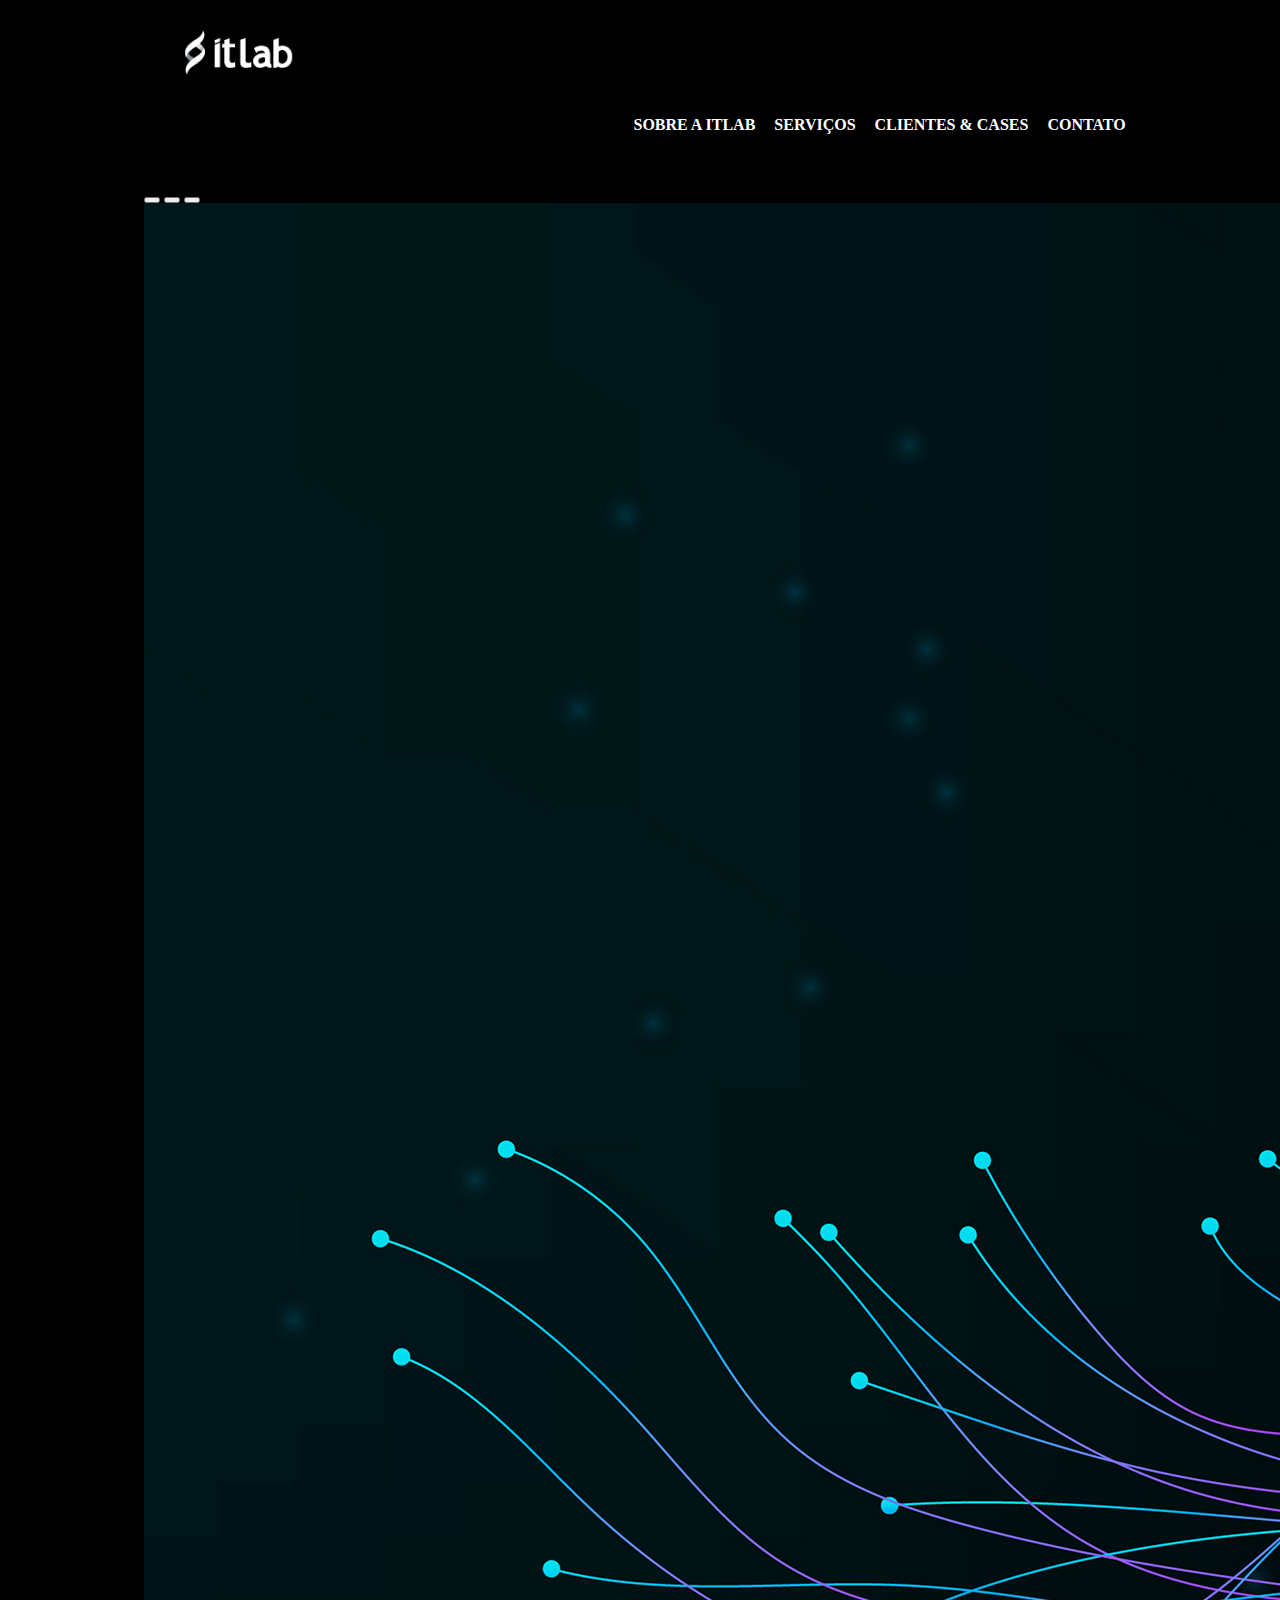
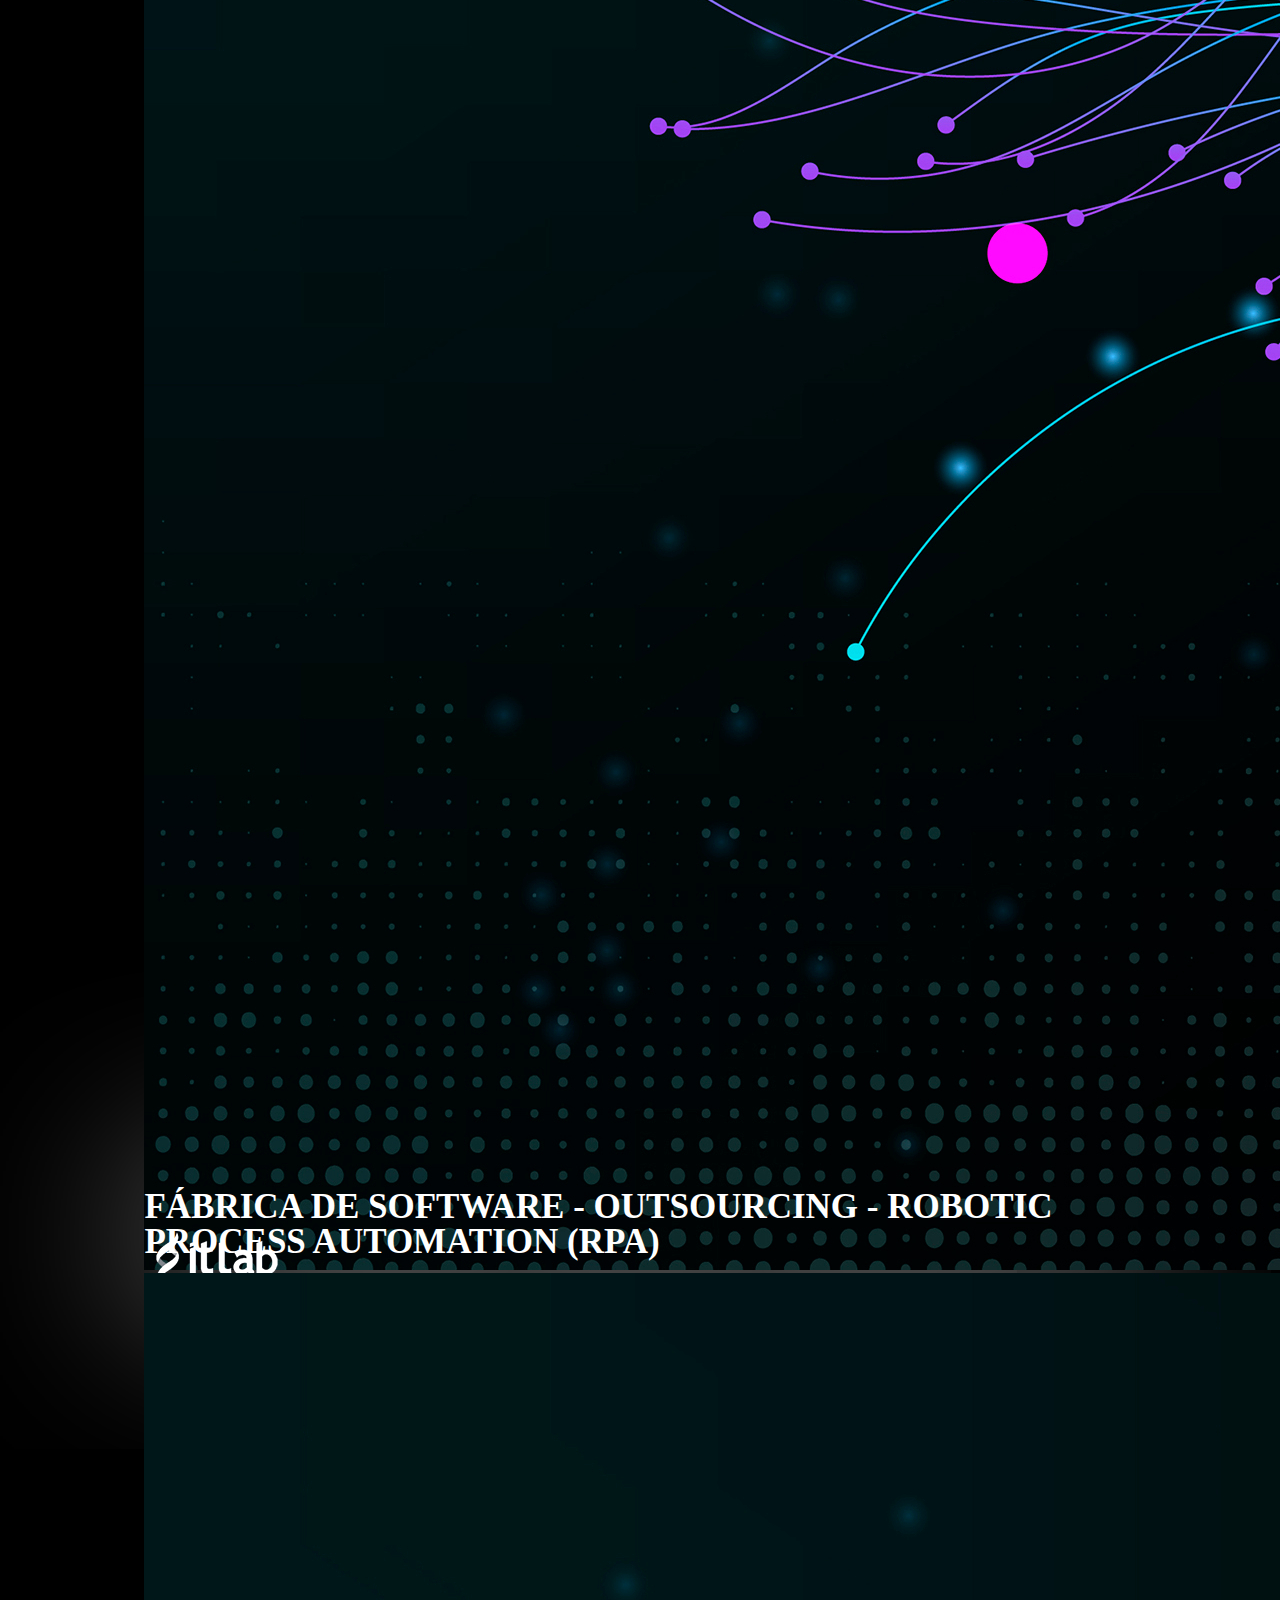
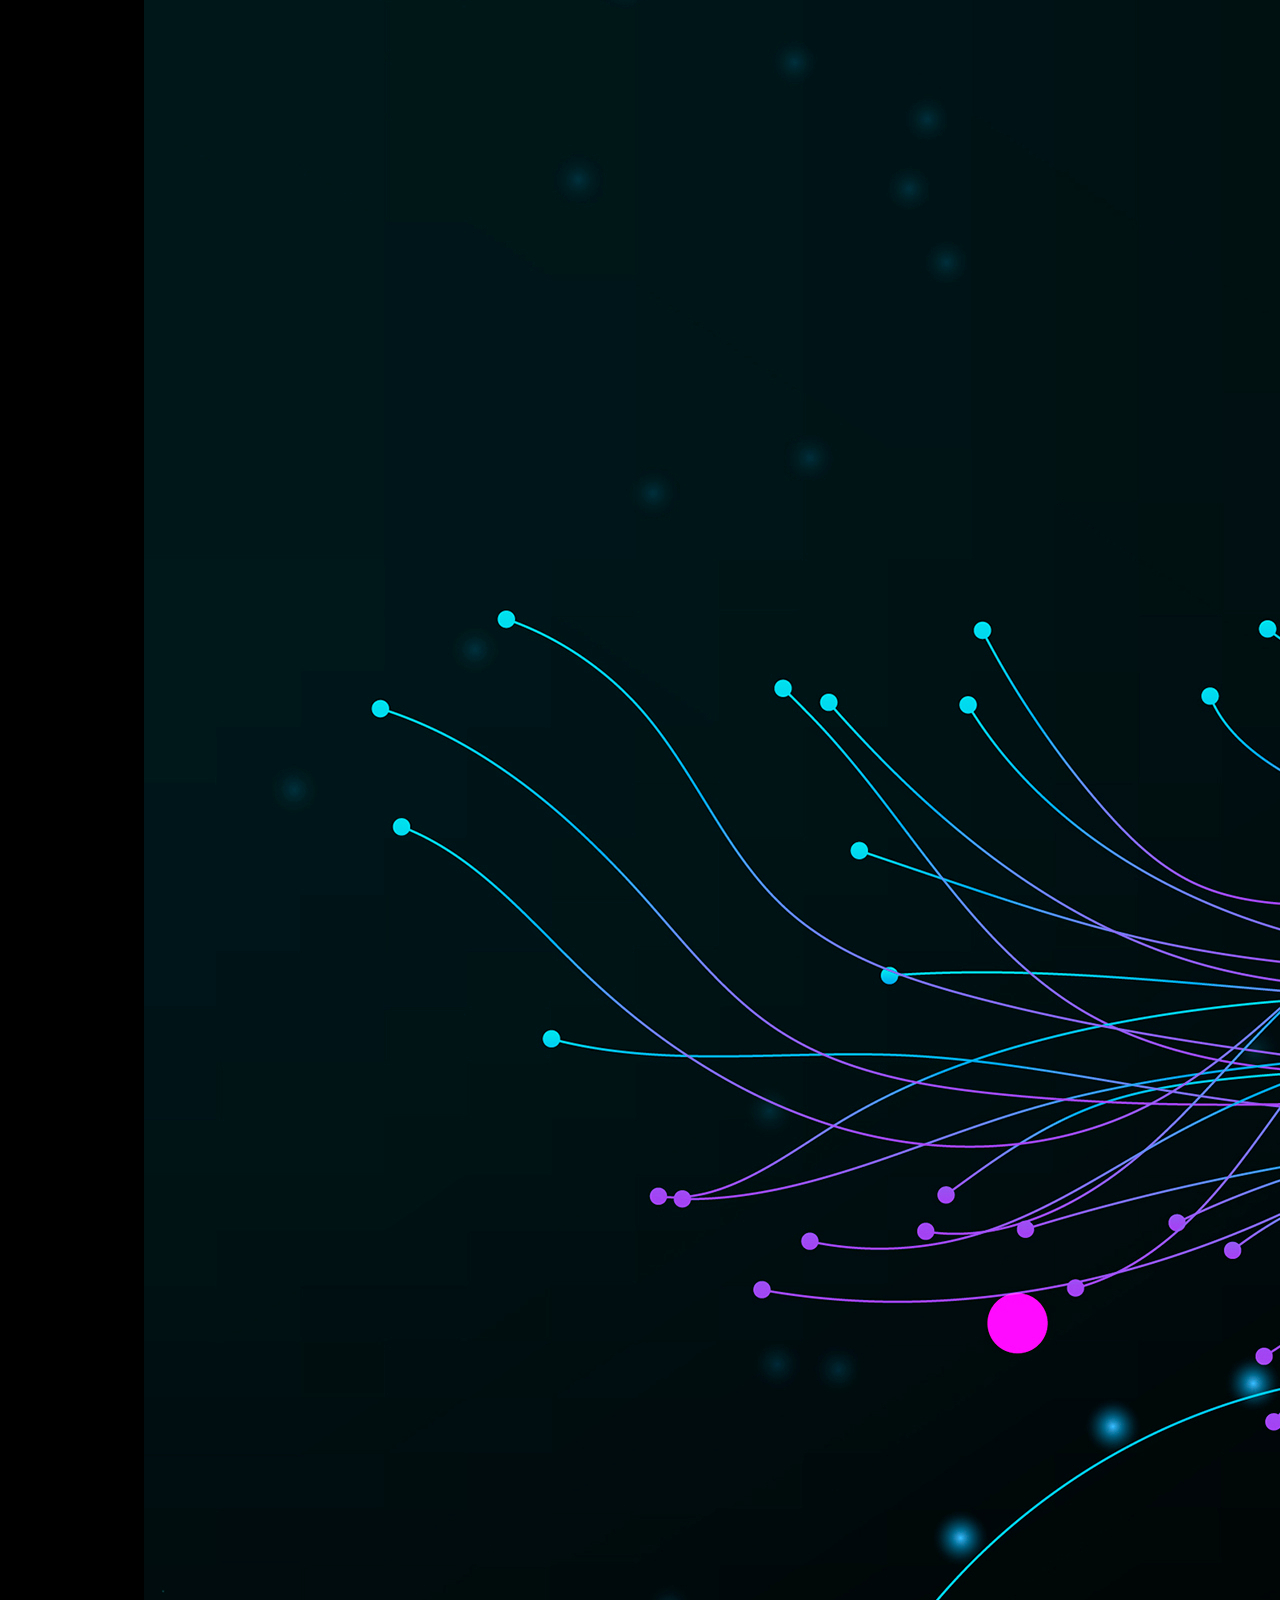
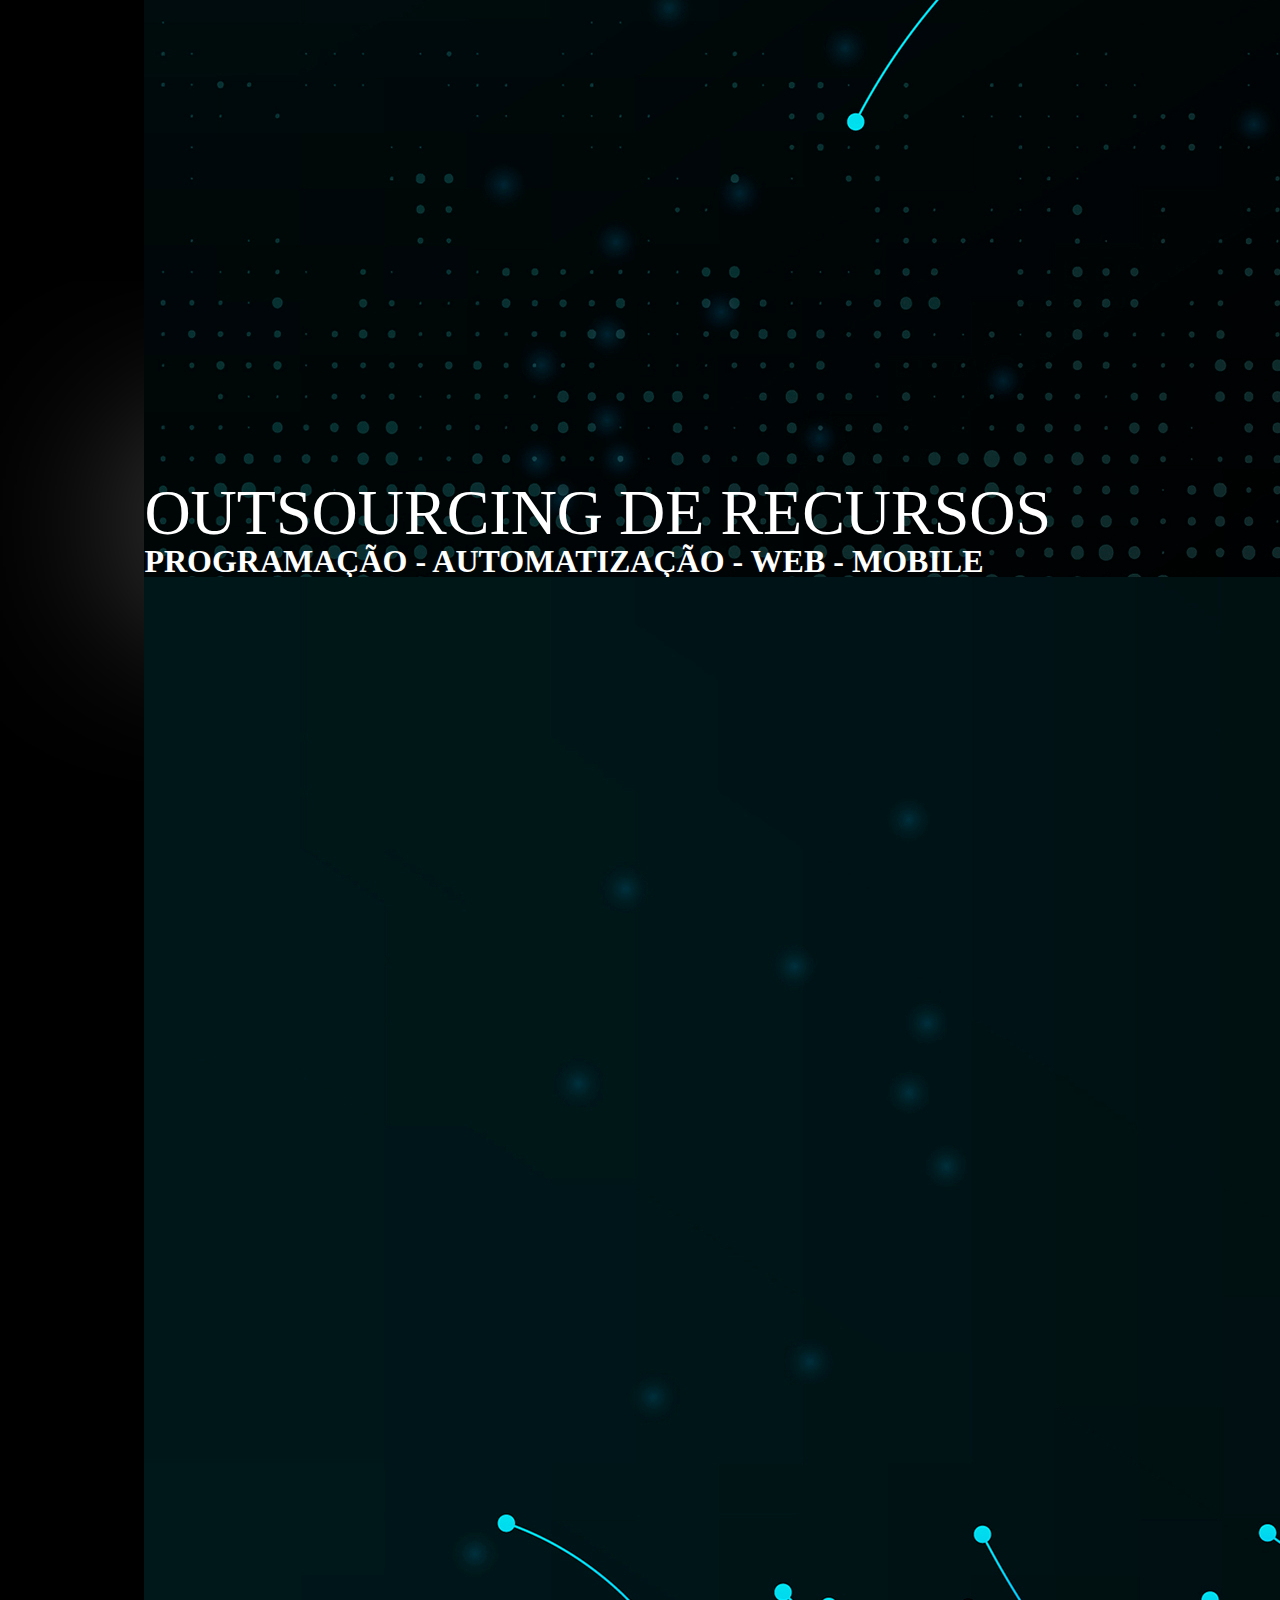
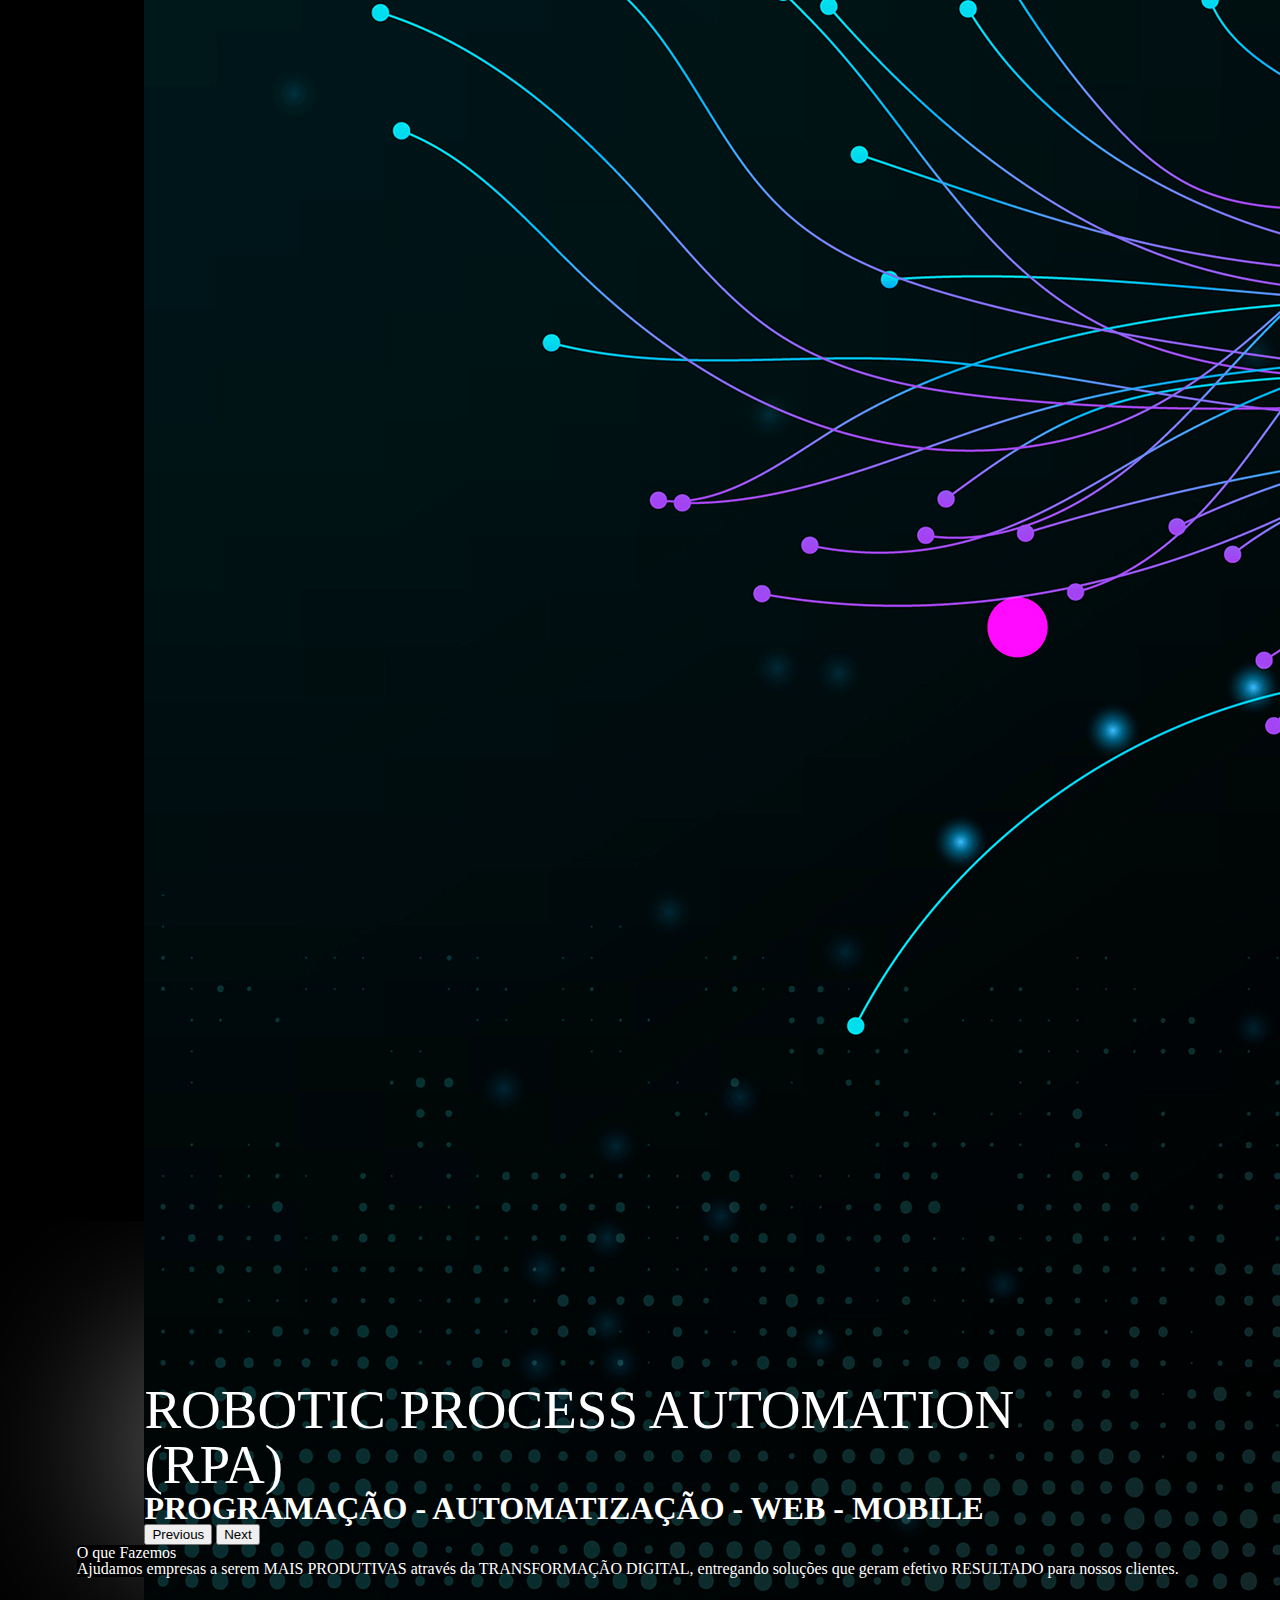
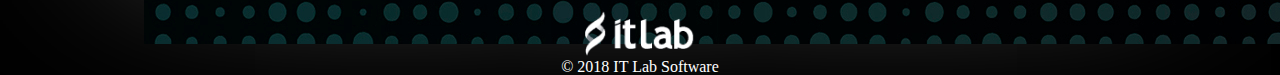
==== html/index.html @ e8d04a71 "first commit" ====
<!DOCTYPE html>
<html lang="pt-br">

  <head>

    <meta charset="utf-8">
    <meta name="viewport" content="width=device-width, initial-scale=1.0">
    <title>IT Lab - Brasil</title>
    <link rel="stylesheet" type="text/css" href="../css/reset.css">
    <link rel="shortcut icon" href="../html/favicon-16x16.png" type="image/x-icon">
    <link rel="stylesheet" type="text/css"  href="../css/index.css">
    <link href="https://cdn.jsdelivr.net/npm/bootstrap@5.0.2/dist/css/bootstrap.min.css" rel="stylesheet" integrity="sha384-EVSTQN3/azprG1Anm3QDgpJLIm9Nao0Yz1ztcQTwFspd3yD65VohhpuuCOmLASjC" crossorigin="anonymous">
    <link href="https://fonts.googleapis.com/icon?family=Material+Icons" rel="stylesheet">
    <link href="https://fonts.googleapis.com/icon?family=Material+Icons+Outlined" rel="stylesheet">   
       
  </head>

  <body class="container inicio ">
    <!-- importar o javaScript para que dê certo o bootstrep -->
    <script src="https://cdn.jsdelivr.net/npm/bootstrap@5.0.2/dist/js/bootstrap.bundle.min.js" integrity="sha384-MrcW6ZMFYlzcLA8Nl+NtUVF0sA7MsXsP1UyJoMp4YLEuNSfAP+JcXn/tWtIaxVXM" crossorigin="anonymous"></script>
    <!-- Para evitar ter que digitar tudo, eu posso usar operadores.
    header > img+nav >ul >li*4
  assim eu digo que tenho no meu header uma img e uma barra de nagegação com 4 ítens -->

    <header class="container">
      <img class="img_menu" src="../img/logoorigem.png" alt="logo It Lab">
      <nav class="menu">

        <ul>
          <li><a href="#"></a>Sobre a Itlab</li>
          <li><a href="#"></a>Serviços</li>
          <li><a href="#"></a>Clientes & Cases</li>
          <li><a href="#"></a>Contato</li>
        </ul>
      
      </nav>
    </header>
    
    <main>
      <section class="container">
        <!-- coloquei um max-width de 70% para adaptar isso ao responsive -->
        <div id="carouselExampleCaptions" class="carousel slide" data-bs-ride="carousel" style="max-width: 100%;max-height: 50%;">
          <div class="carousel-indicators">
            <button type="button" data-bs-target="#carouselExampleCaptions" data-bs-slide-to="0" class="active" aria-current="true" aria-label="Slide 1"></button>
            <button type="button" data-bs-target="#carouselExampleCaptions" data-bs-slide-to="1" aria-label="Slide 2"></button>
            <button type="button" data-bs-target="#carouselExampleCaptions" data-bs-slide-to="2" aria-label="Slide 3"></button>
          </div>
    
          <div class="carousel-inner">
            <div class="carousel-item active">
              <img src="../img/capacarosel.jpg" class="d-block w-100" alt="...">
              <div class="carousel-caption d-none d-md-block">
                <img src="../img/logo.png" style="margin-top: -400px;">
                <p style="font-size: 35px; font-weight: bold;color: white;box-shadow: 10px 10px 200px white; margin-top: -100px;">FÁBRICA DE SOFTWARE - OUTSOURCING - ROBOTIC PROCESS AUTOMATION (RPA)</p>
              </div>
            </div>
    
            <div class="carousel-item">
              <img src="../img/capacarosel.jpg" class="d-block w-100" alt="...">
              <div class="carousel-caption d-none d-md-block">
                <h5 style="margin-top: -262px;font-size: 64px; box-shadow: 10px 10px 200px white">OUTSOURCING DE RECURSOS</h5>
                <p style="font-size: 32px; font-weight: bold;">PROGRAMAÇÃO - AUTOMATIZAÇÃO - WEB - MOBILE</p>
              </div>
            </div>
    
            <div class="carousel-item">
              <img src="../img/capacarosel.jpg" class="d-block w-100" alt="...">
              <div class="carousel-caption d-none d-md-block">
                <h5 style="
                margin-top: -265px;font-size: 55px;box-shadow: 10px 10px 200px white">ROBOTIC PROCESS AUTOMATION (RPA)</h5>
                <p style="font-size: 32px; font-weight: bold;">PROGRAMAÇÃO - AUTOMATIZAÇÃO - WEB - MOBILE</p>
              </div>
            </div>
          </div>
    
          <button class="carousel-control-prev" type="button" data-bs-target="#carouselExampleCaptions" data-bs-slide="prev">
            <span class="carousel-control-prev-icon" aria-hidden="true"></span>
            <span class="visually-hidden">Previous</span>
          </button>
          <button class="carousel-control-next" type="button" data-bs-target="#carouselExampleCaptions" data-bs-slide="next">
            <span class="carousel-control-next-icon" aria-hidden="true"></span>
            <span class="visually-hidden">Next</span>
          </button>
        </div>
      </section>
      
      <section class="inicio">
        <div class="sobre_nos">
        <h1>O que Fazemos</h1>
        <p>Ajudamos empresas a serem <span class="corazul">MAIS PRODUTIVAS</span> através da <span class="corazul">TRANSFORMAÇÃO DIGITAL</span>, entregando soluções que 
          geram efetivo<span class="corazul"> RESULTADO</span> para nossos clientes.</p>
    
        </div>
      </section>

    </main>

    <footer>

      <img class="img_rodape" src="../img/logoorigem.png">
      <p class="copyright">&copy; 2018 IT Lab Software </p>
    </footer>
      
  </body>
  </html>
---- css/index.css ----
@charset "UTF-8";

#container-fluid {
    max-width: 100%;
    max-height: 100%;
}

.inicio {
    background-color: black;
    color: white;
}

.img_menu {
    /* colocar o rem para que tudo seja proporcional */
    height: 3rem;
    margin: 3%;
    display: flex;
}

.container{
    padding-left: 6%;
    padding-right: 6%;
}

.menu{
    background-color: black;
    margin: 0px;
    padding: 10px;
    height: 60px;
    display: block;
    position: relative;
    text-align:right;
    text-transform: uppercase;
    font-weight: bold;
    font-size: 16px;
    text-decoration: none;
}

.menu li {
    display: inline;
    margin: 0 0 0 15px; 
}

.menu li a {
    color: white;
    text-decoration: none;
}

.menu li a:hover {
    color:dodgerblue;
    text-decoration: underline;
}


.img_rodape {
    display: flex;
    height: 3rem;
    margin-left: auto;
    margin-right: auto;
    margin-top: 3%; 
}
.copyright {
    text-align: center;
    font-size: 1rem;
}
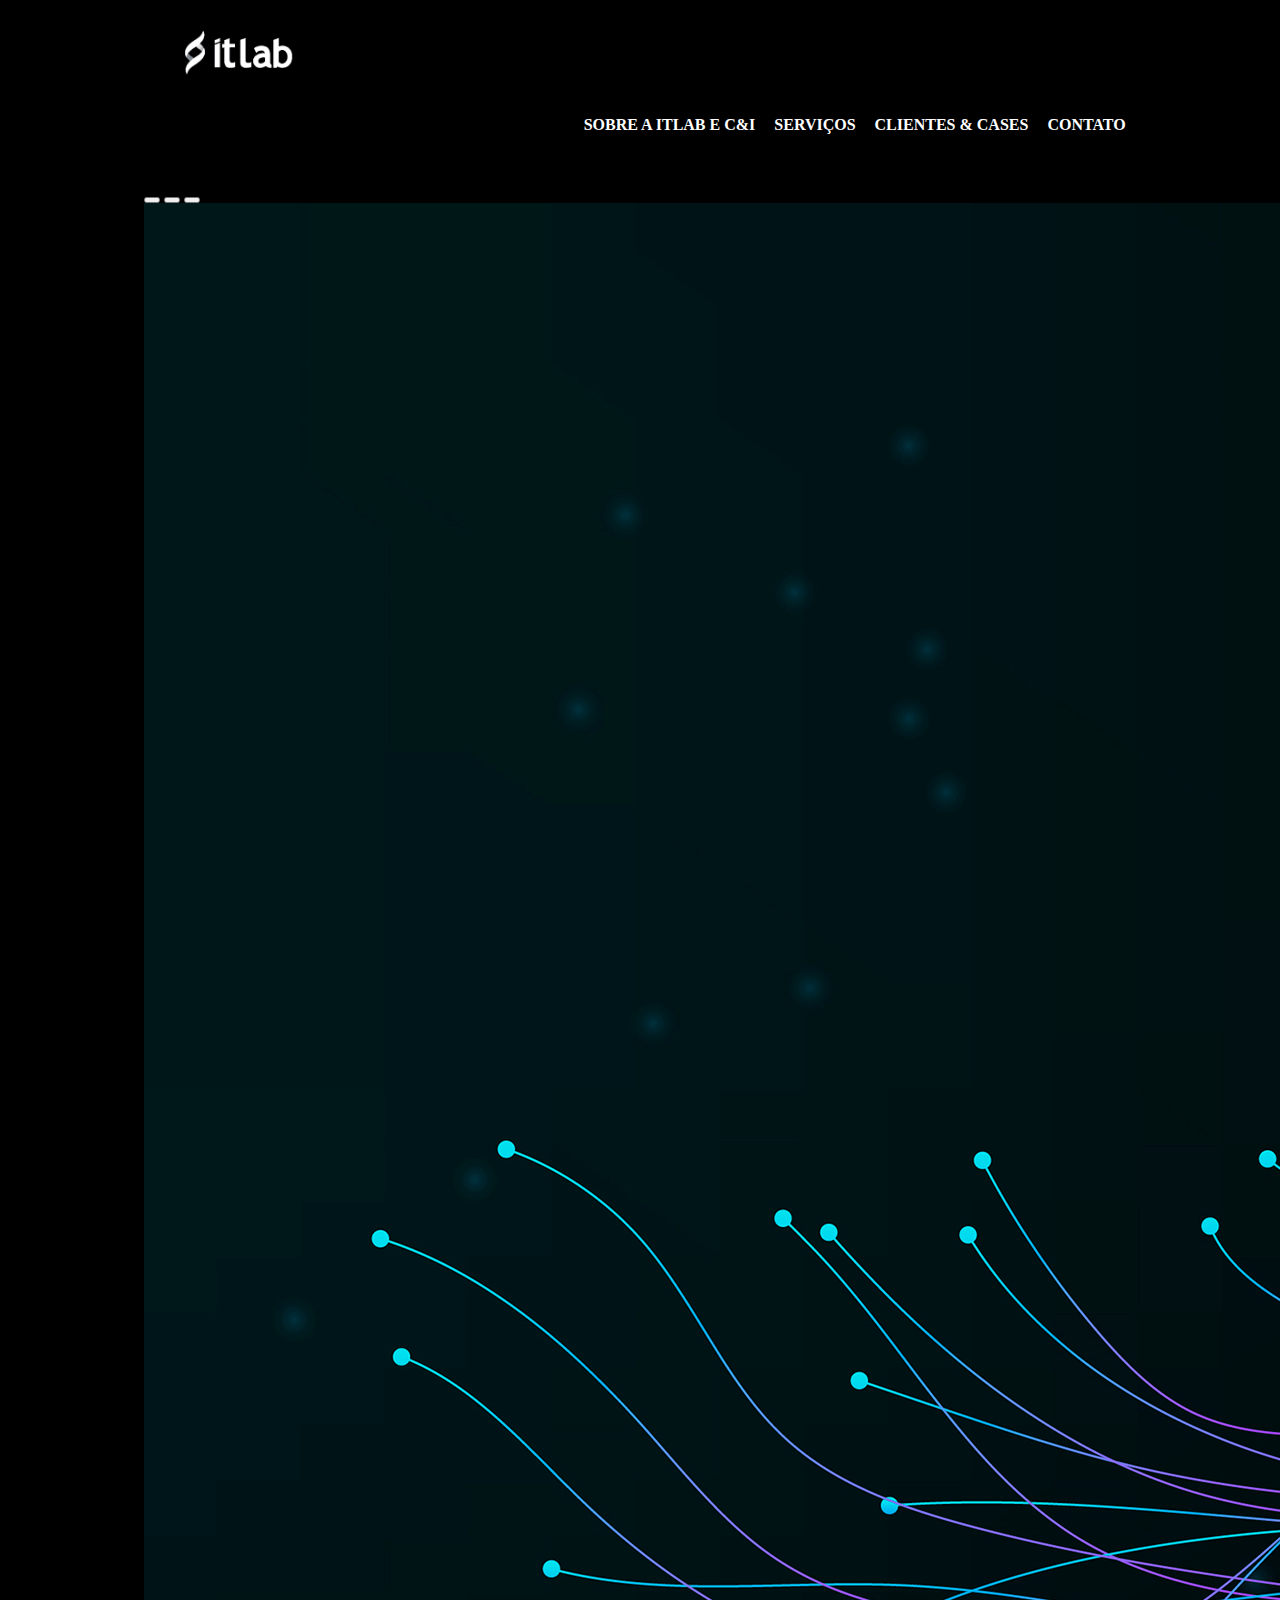
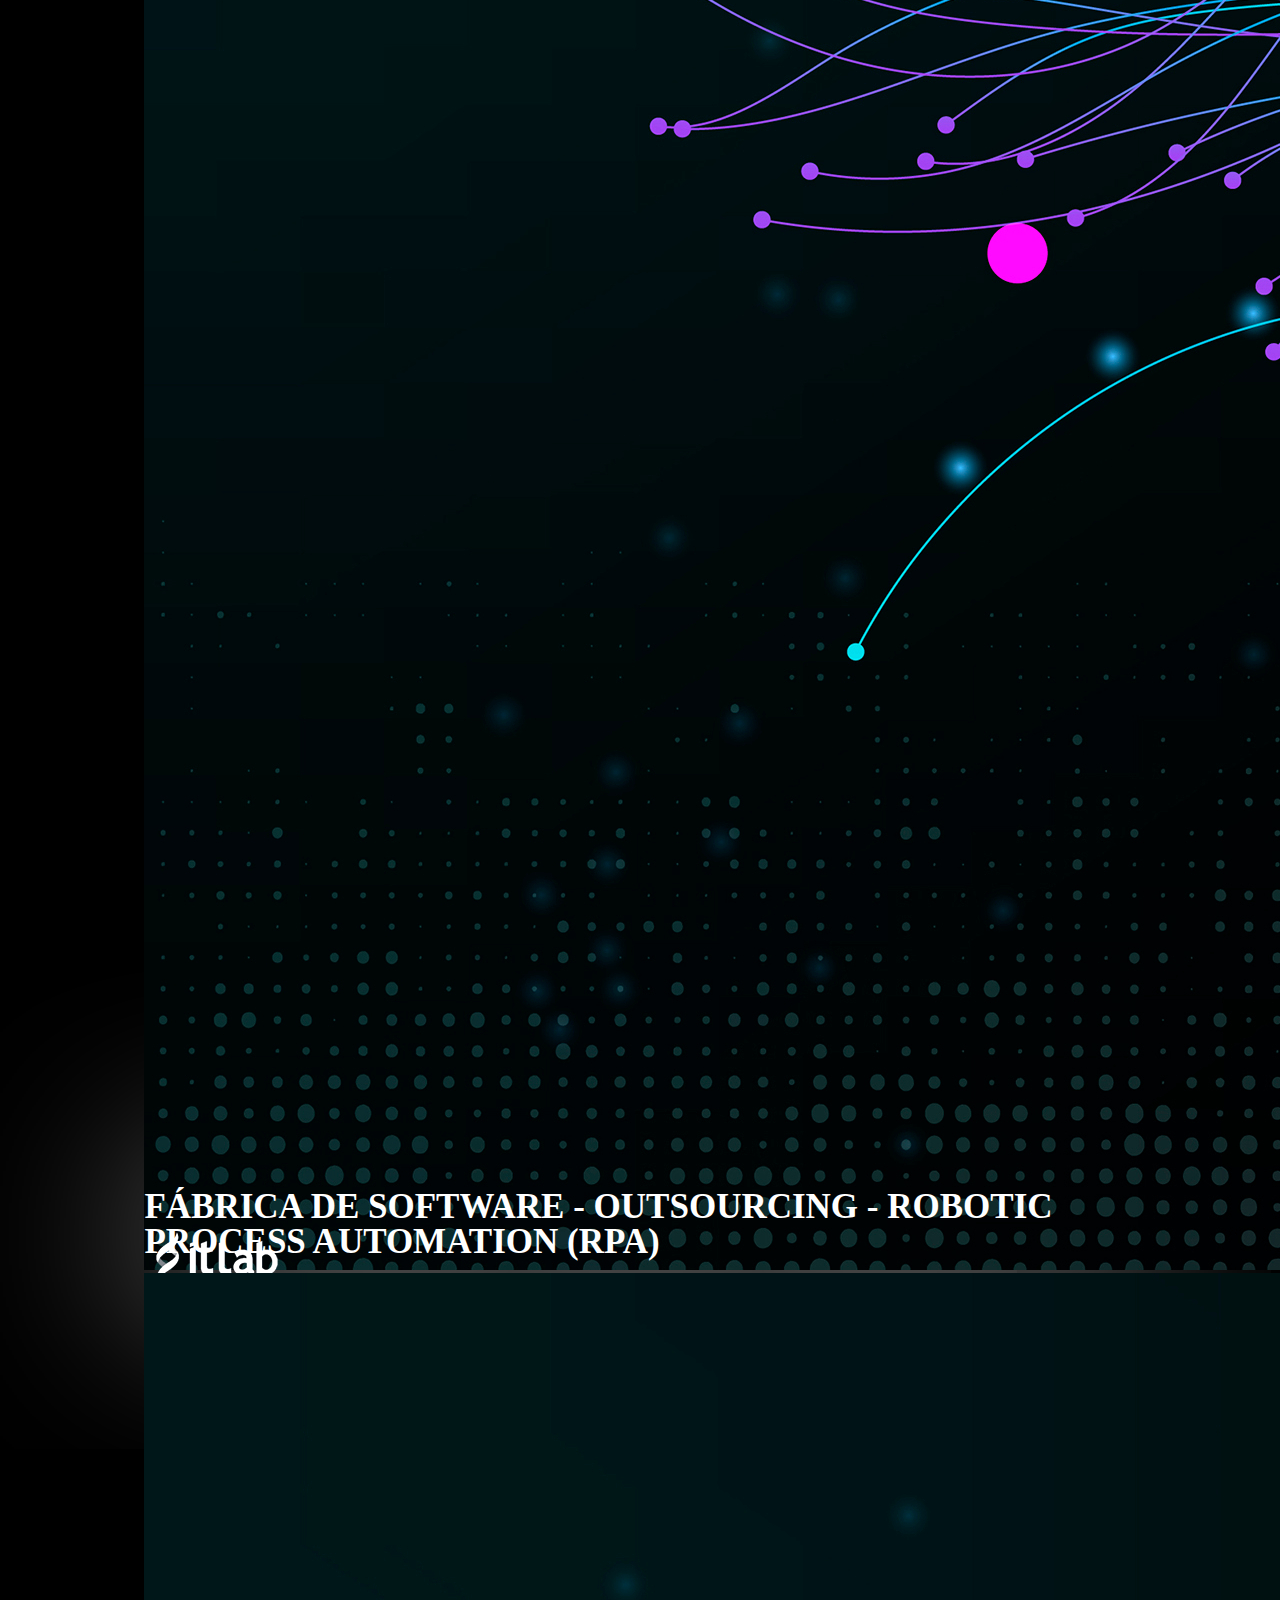
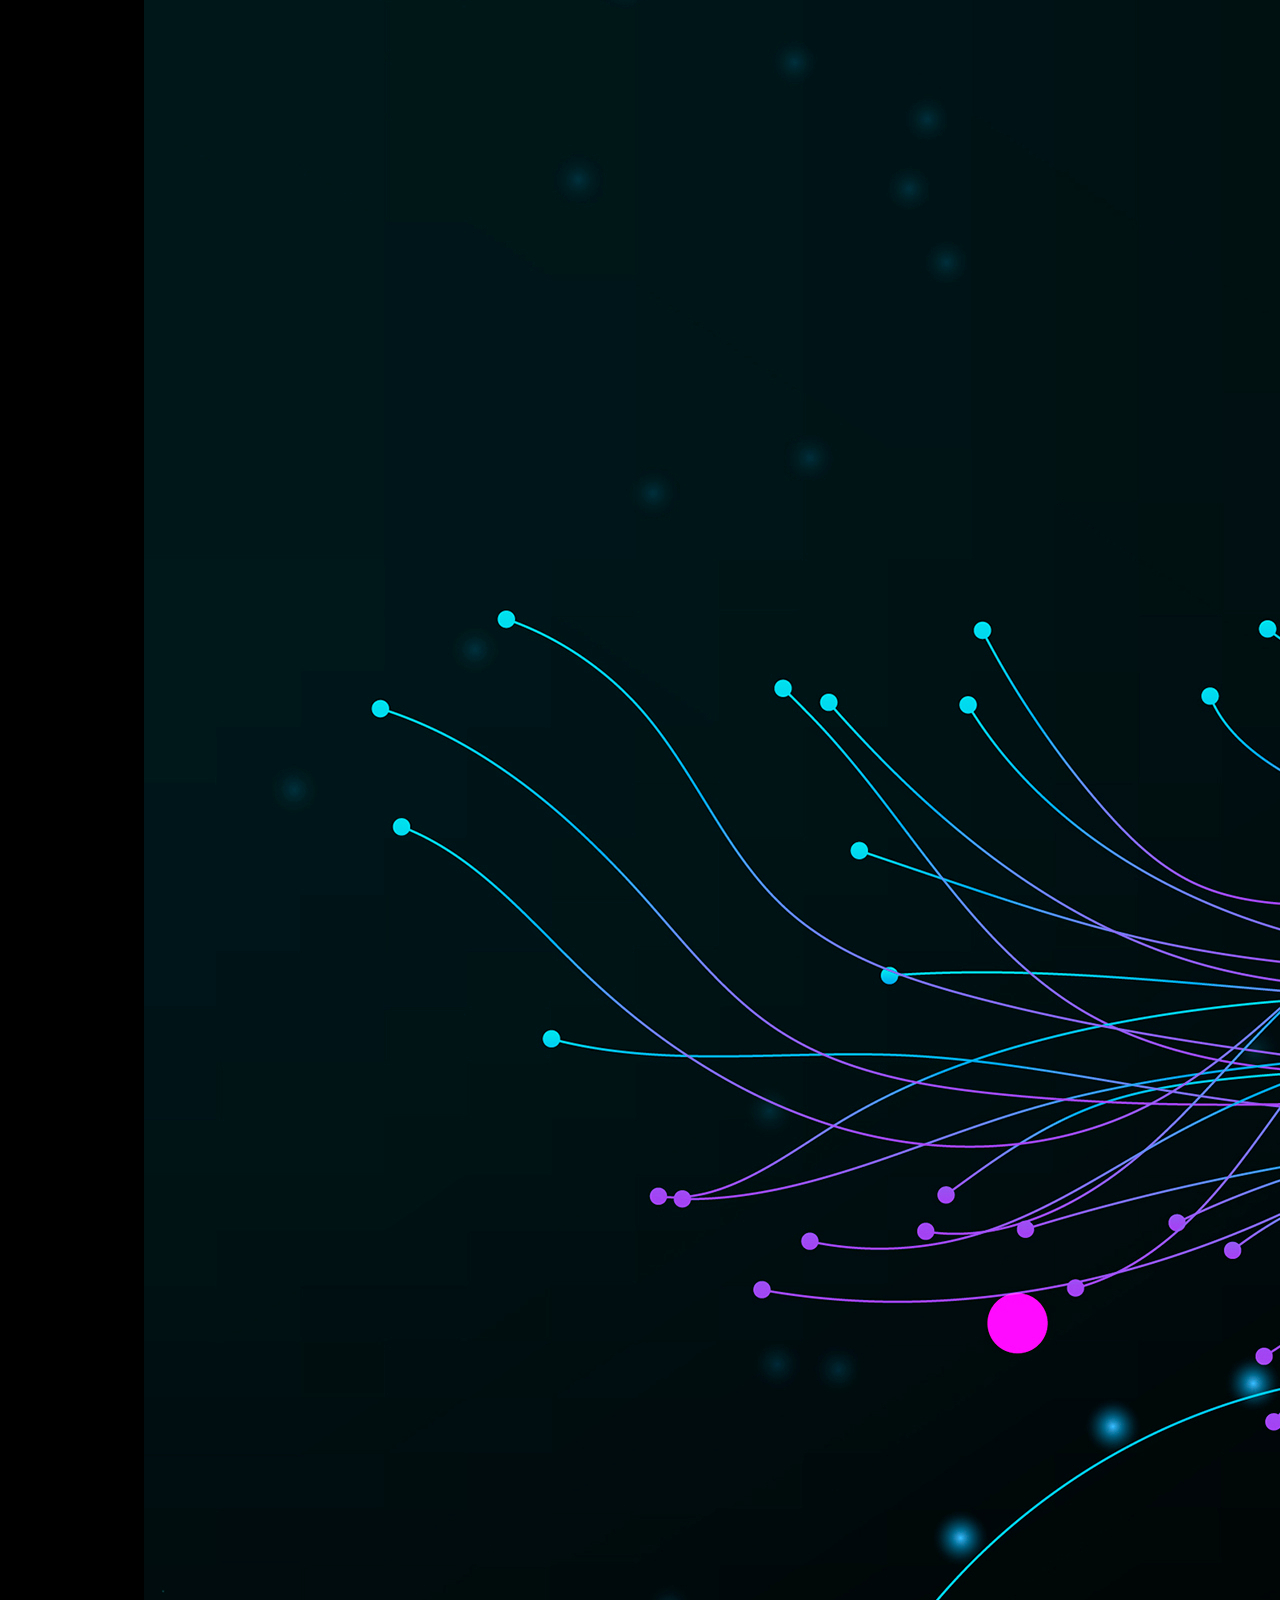
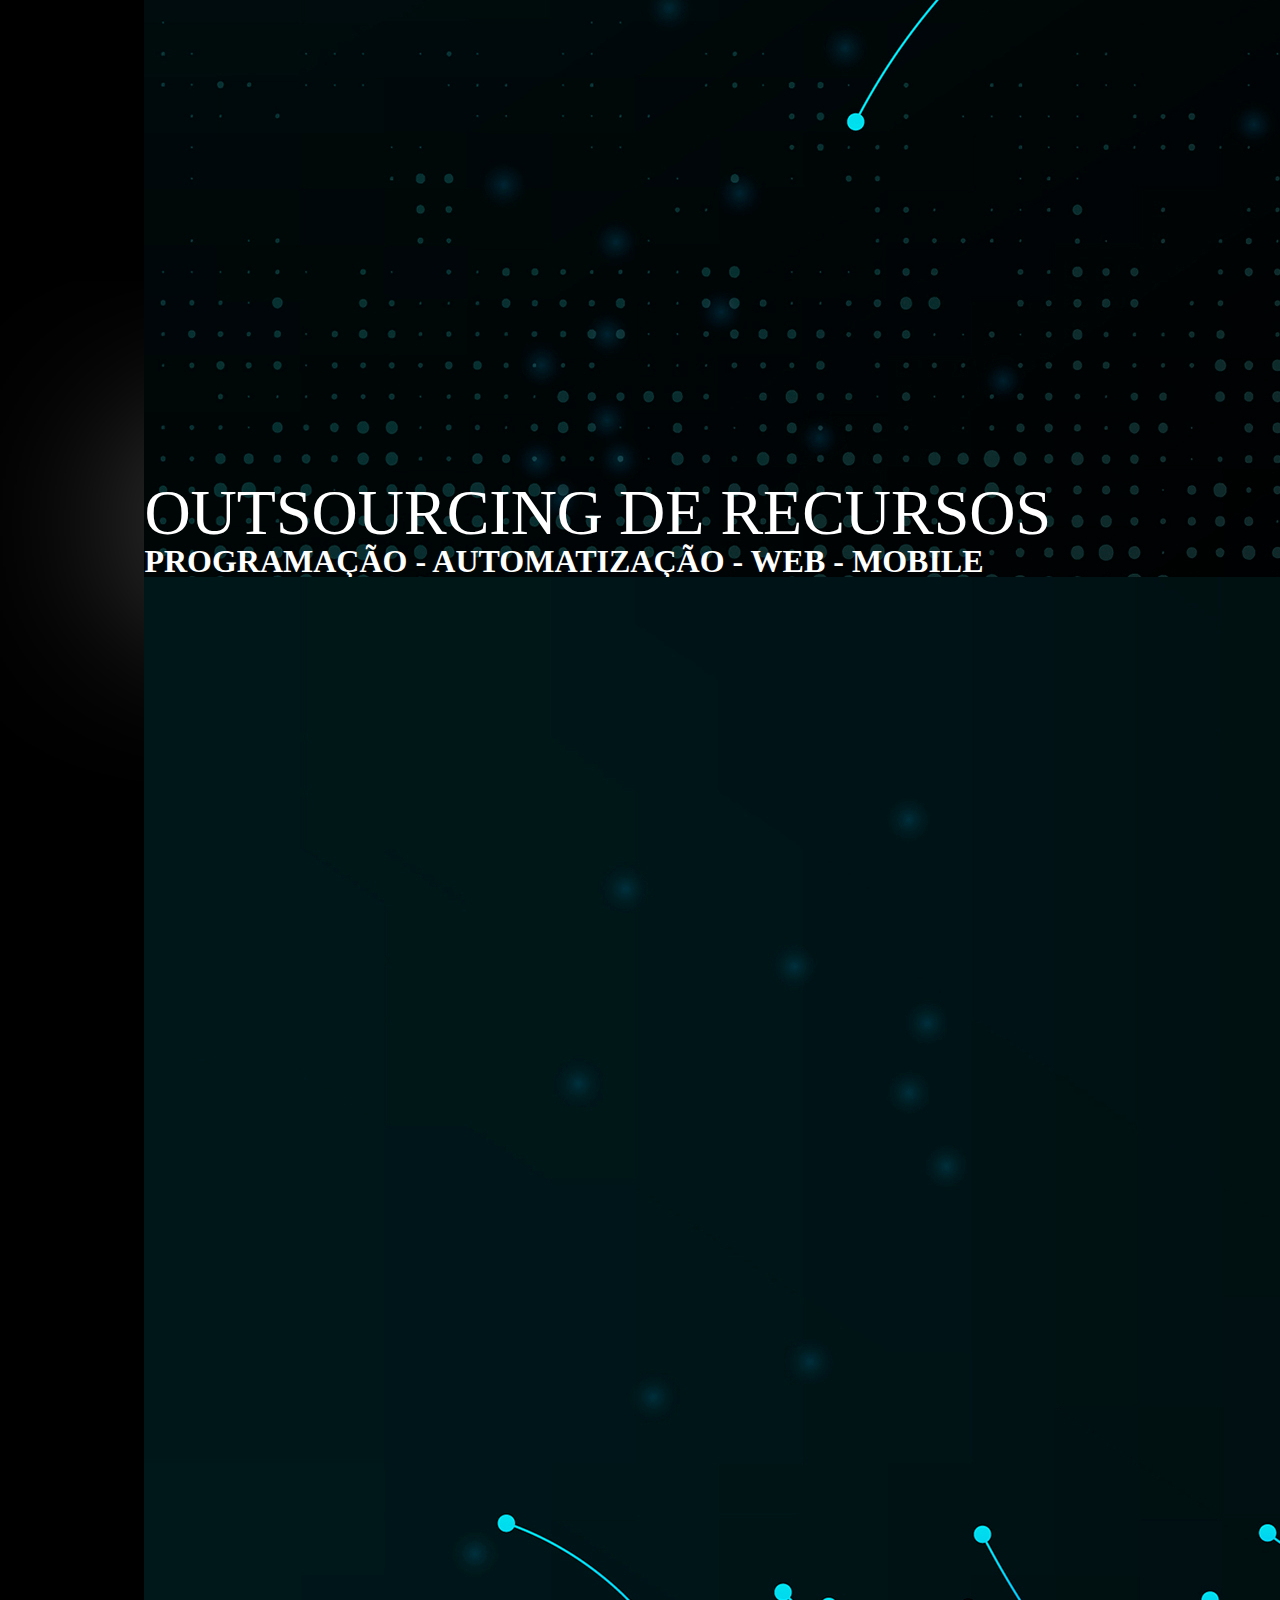
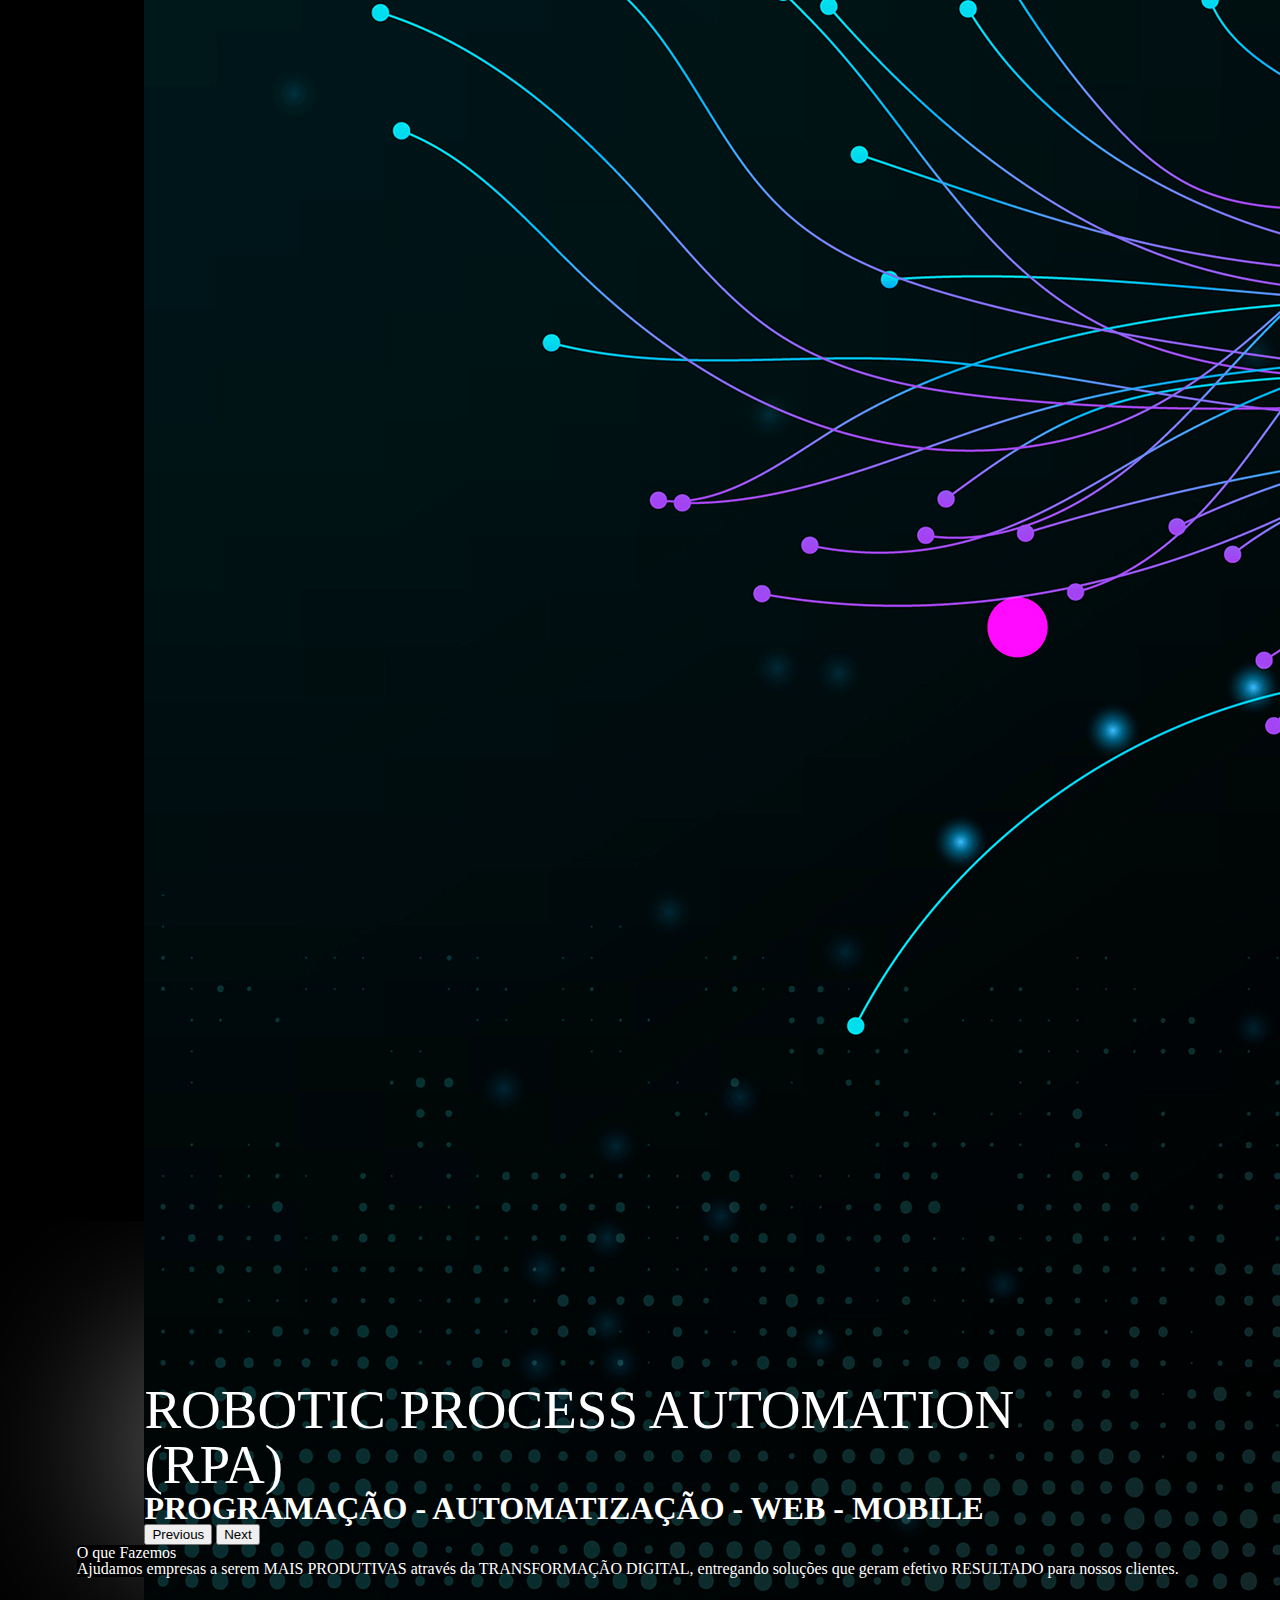
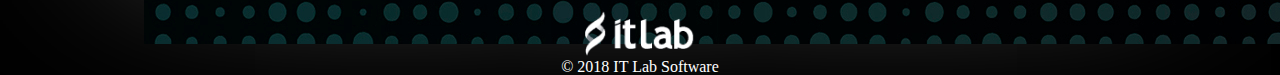
==== commit a54fe64b: "second comit" ====
--- a/html/index.html
+++ b/html/index.html
@@ -27,7 +27,7 @@
       <nav class="menu">
 
         <ul>
-          <li><a href="#"></a>Sobre a Itlab</li>
+          <li><a href="#"></a>Sobre a Itlab e C&I</li>
           <li><a href="#"></a>Serviços</li>
           <li><a href="#"></a>Clientes & Cases</li>
           <li><a href="#"></a>Contato</li>
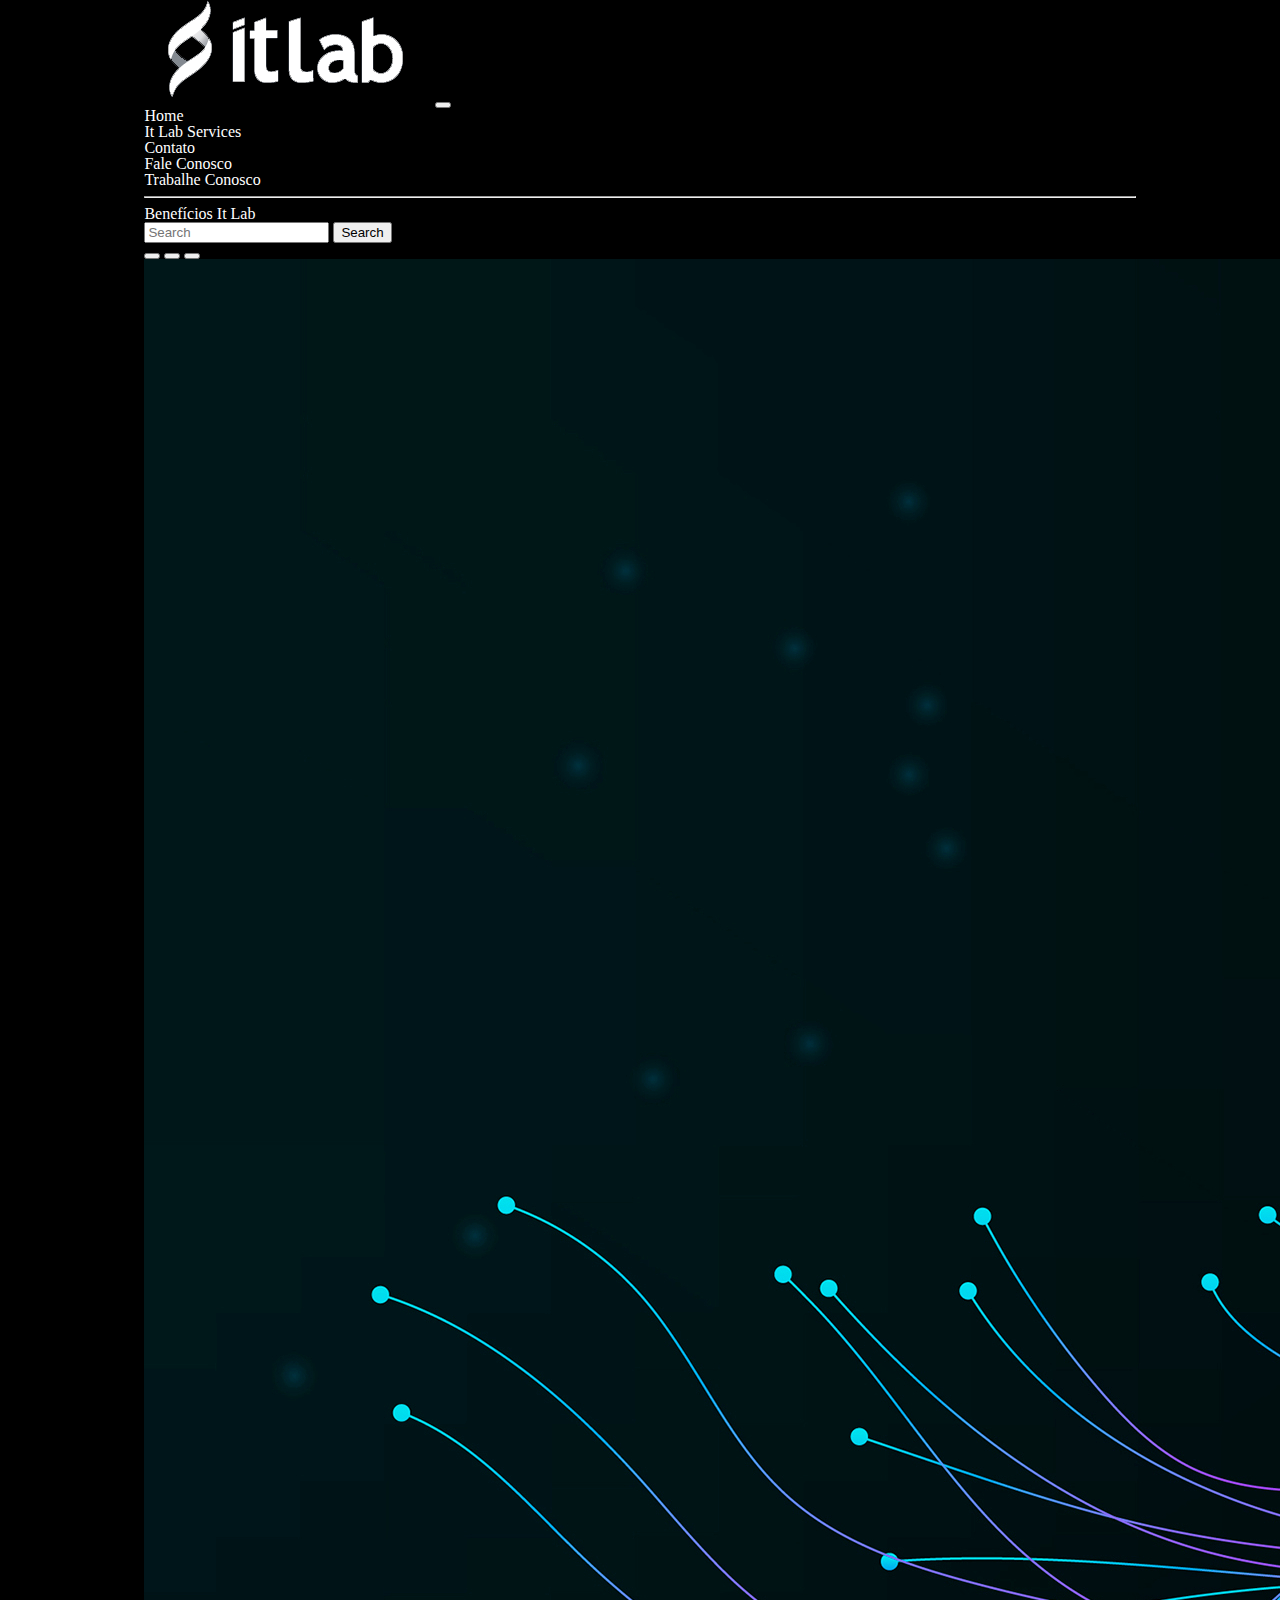
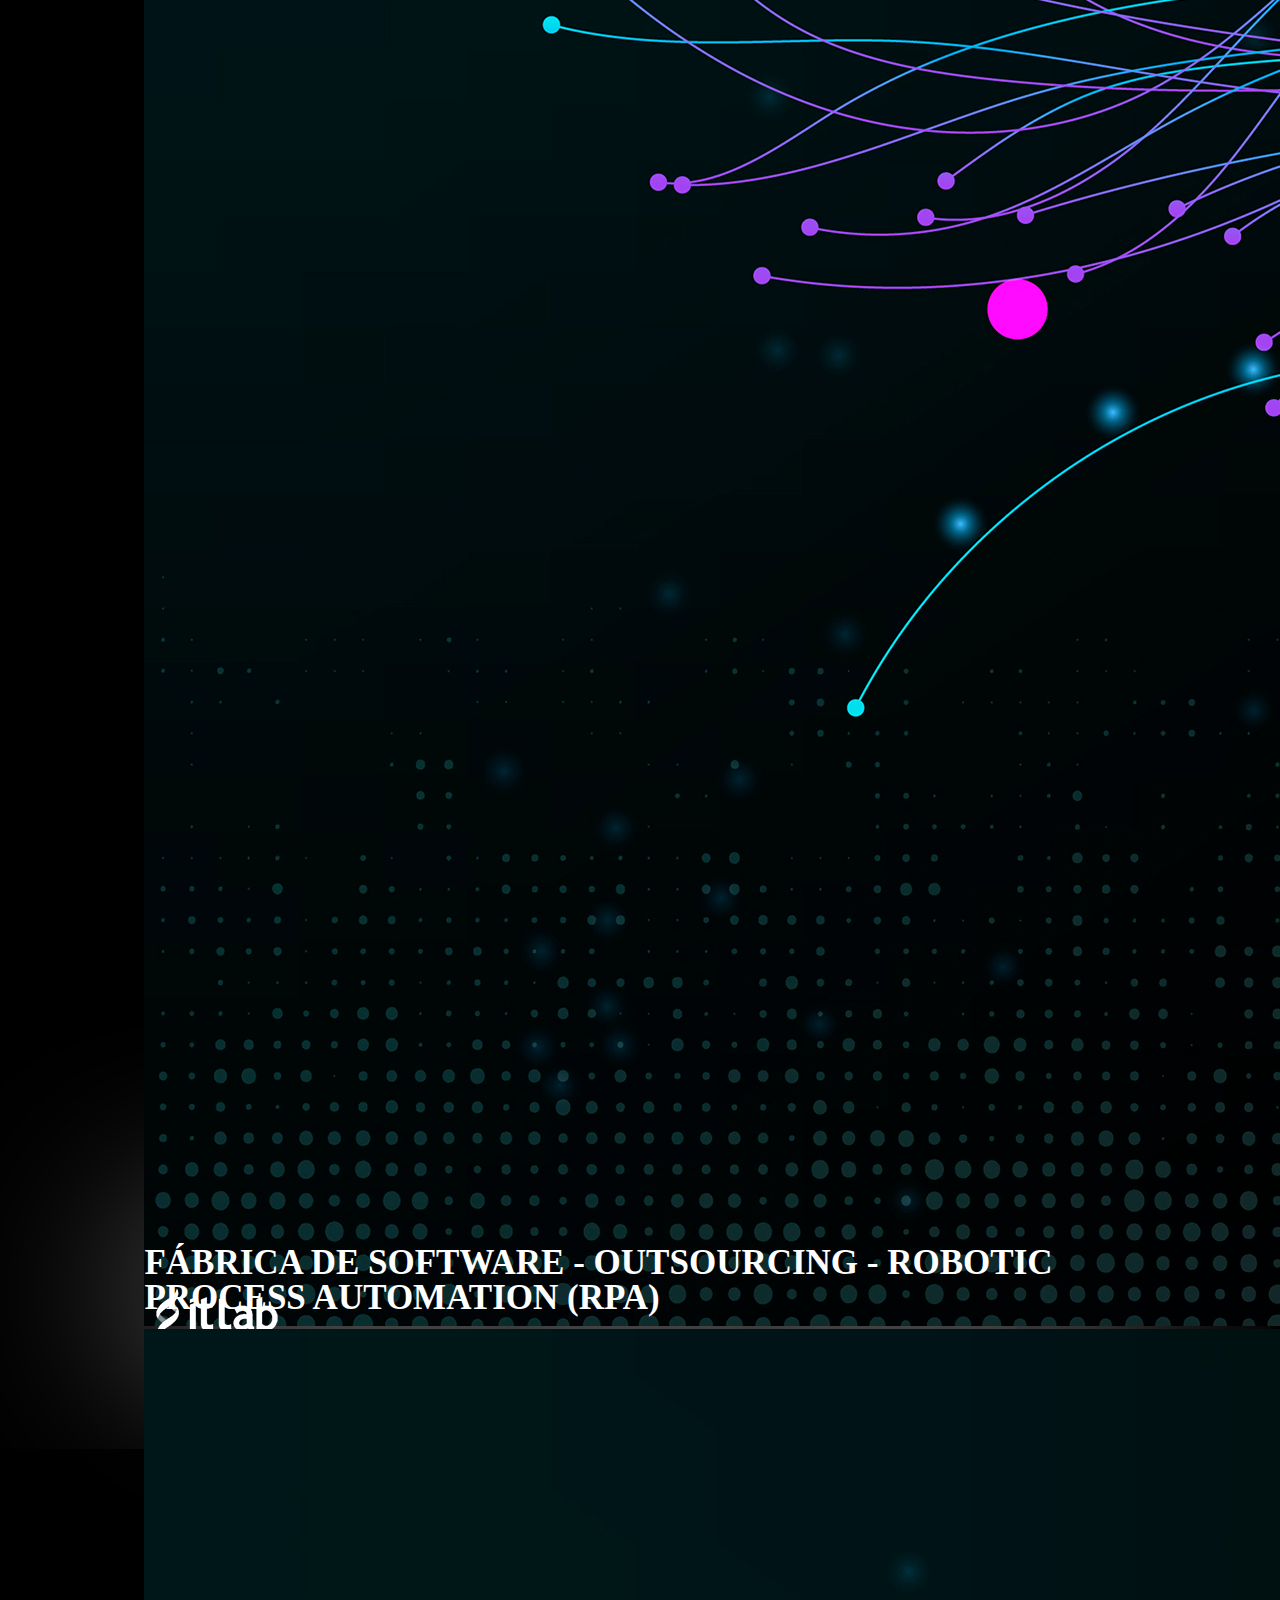
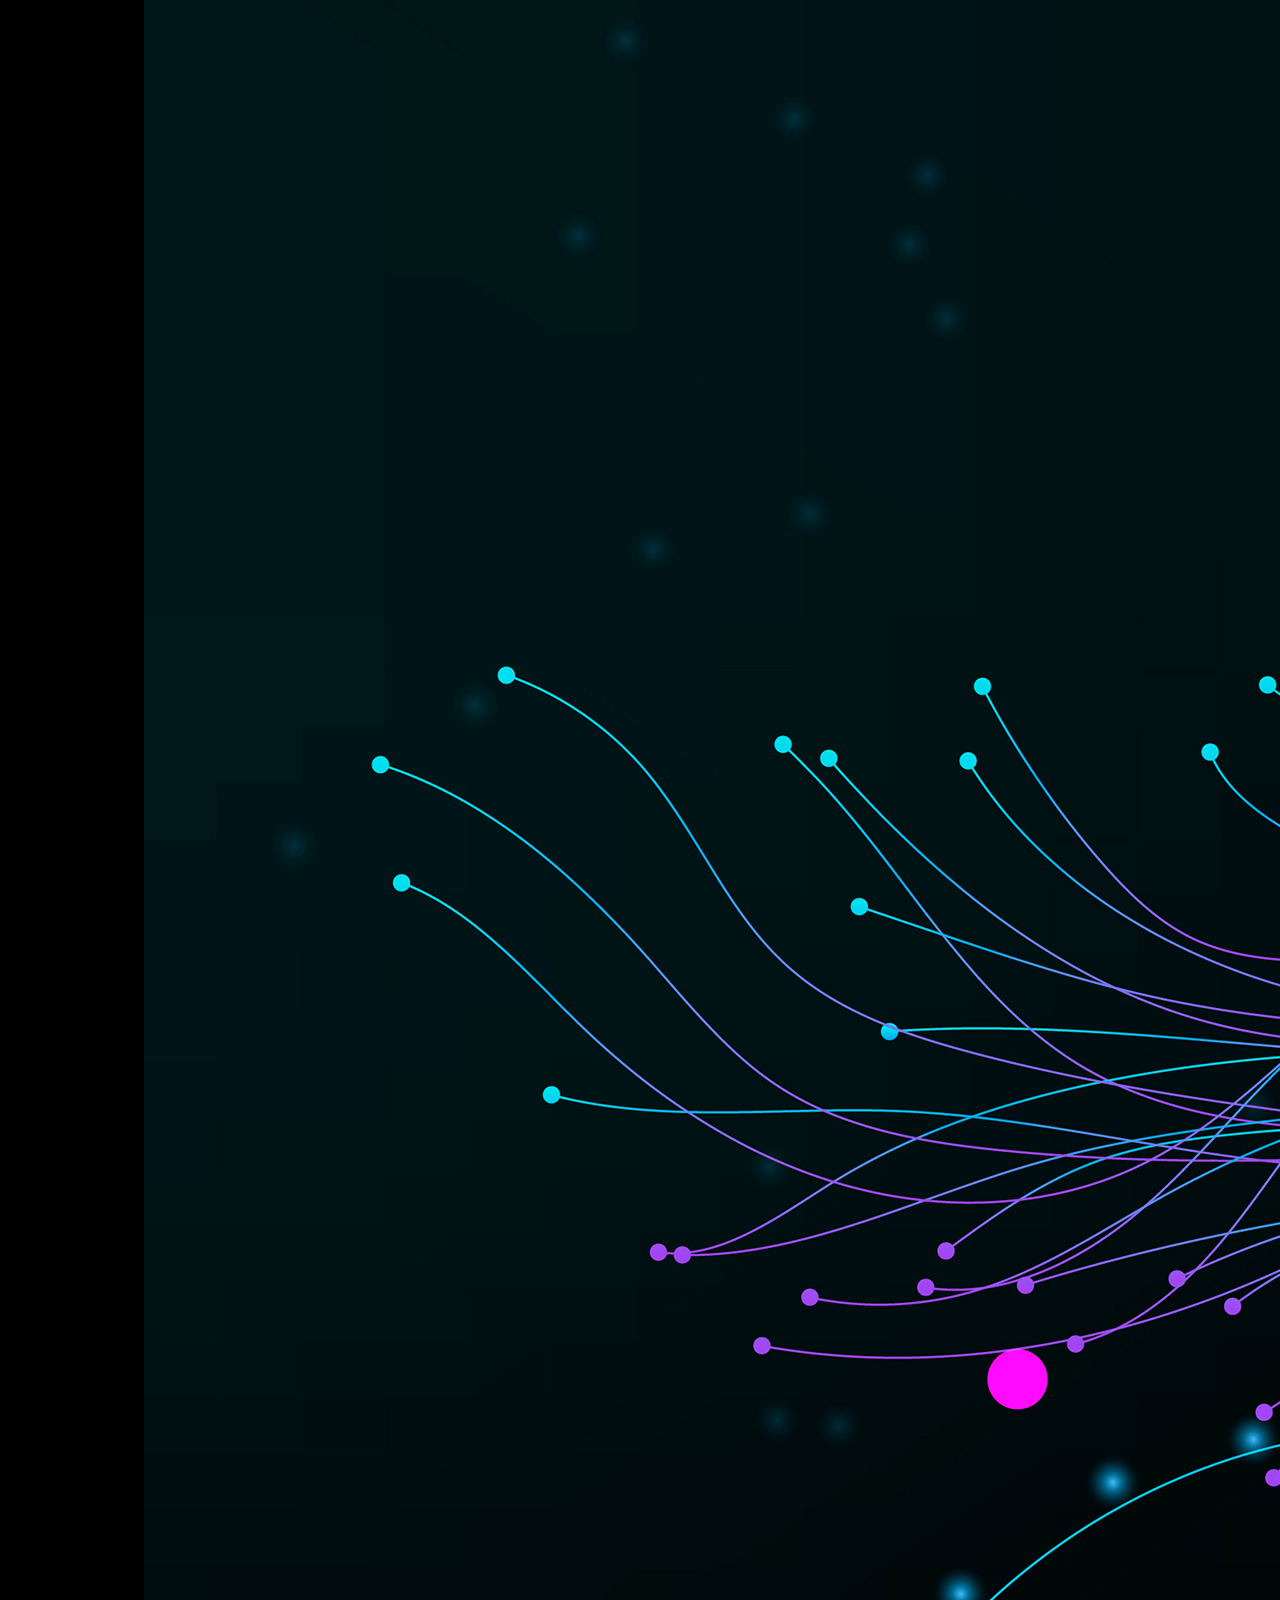
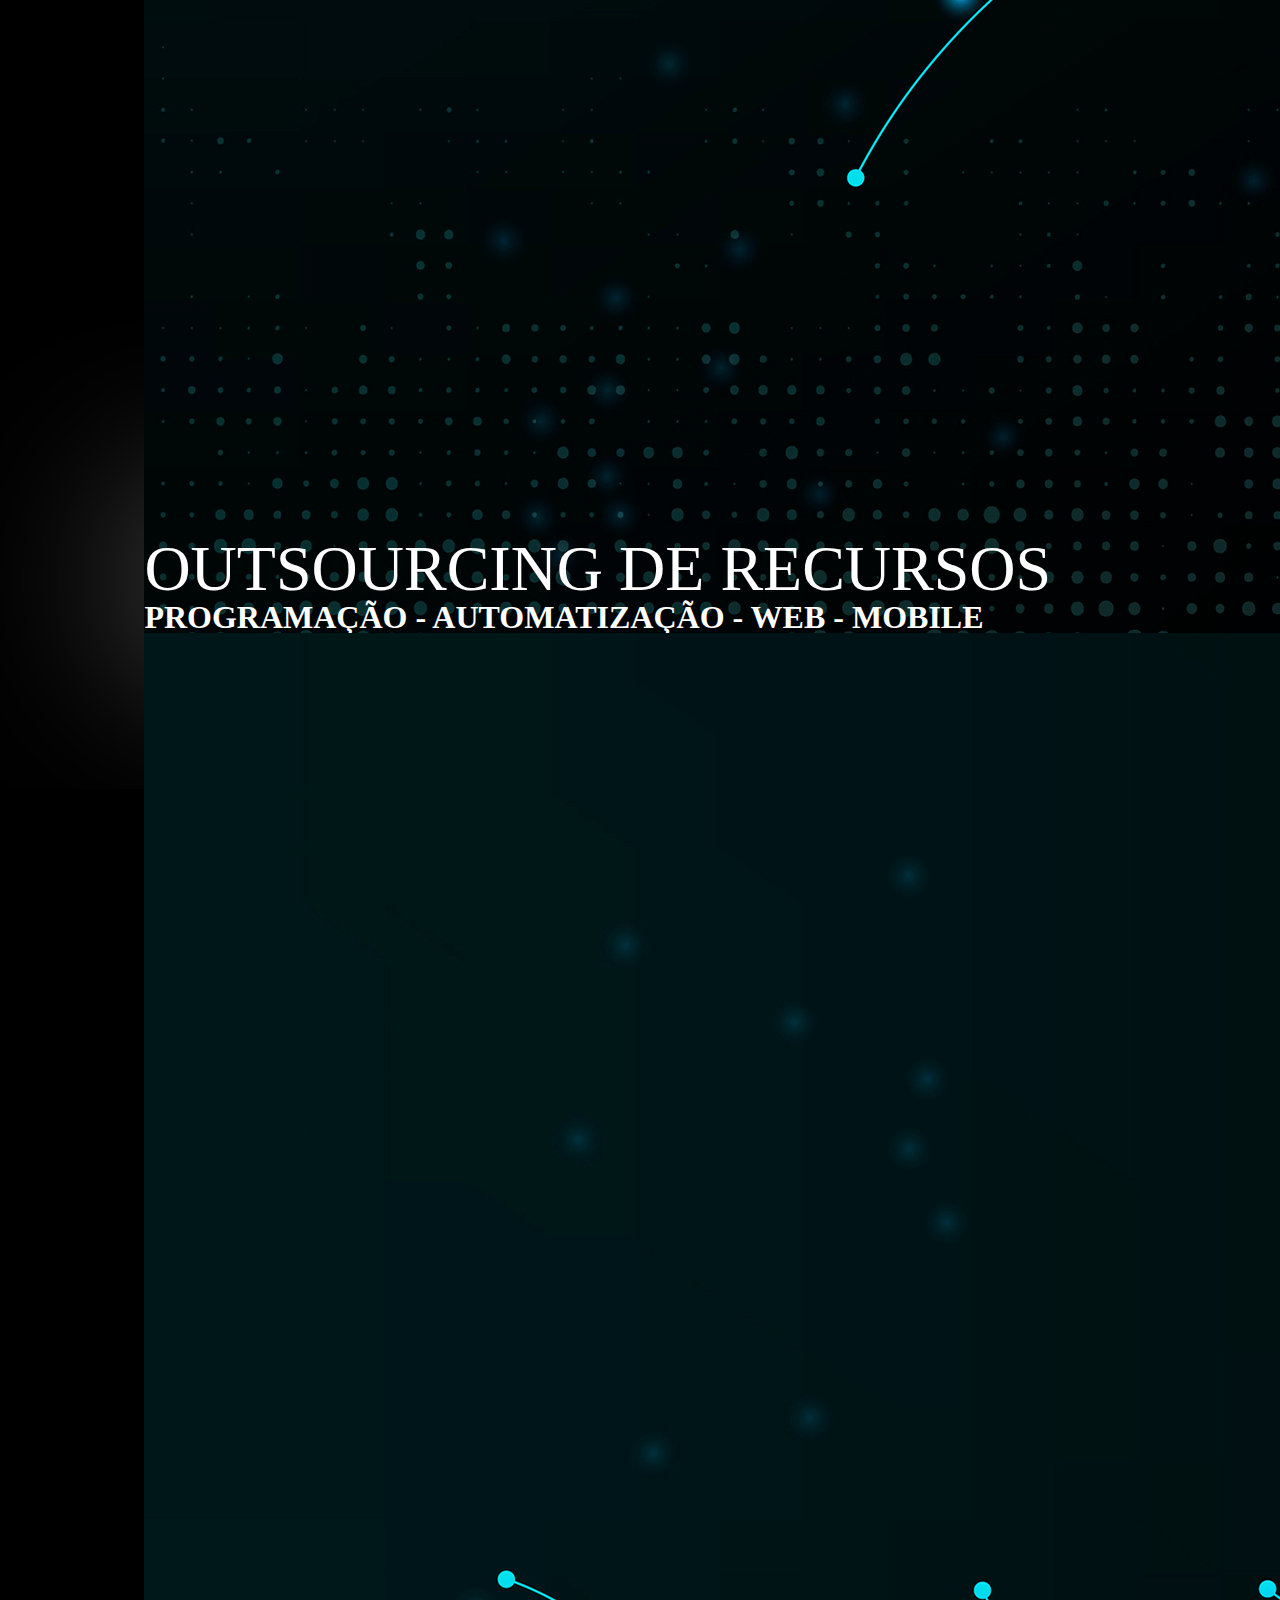
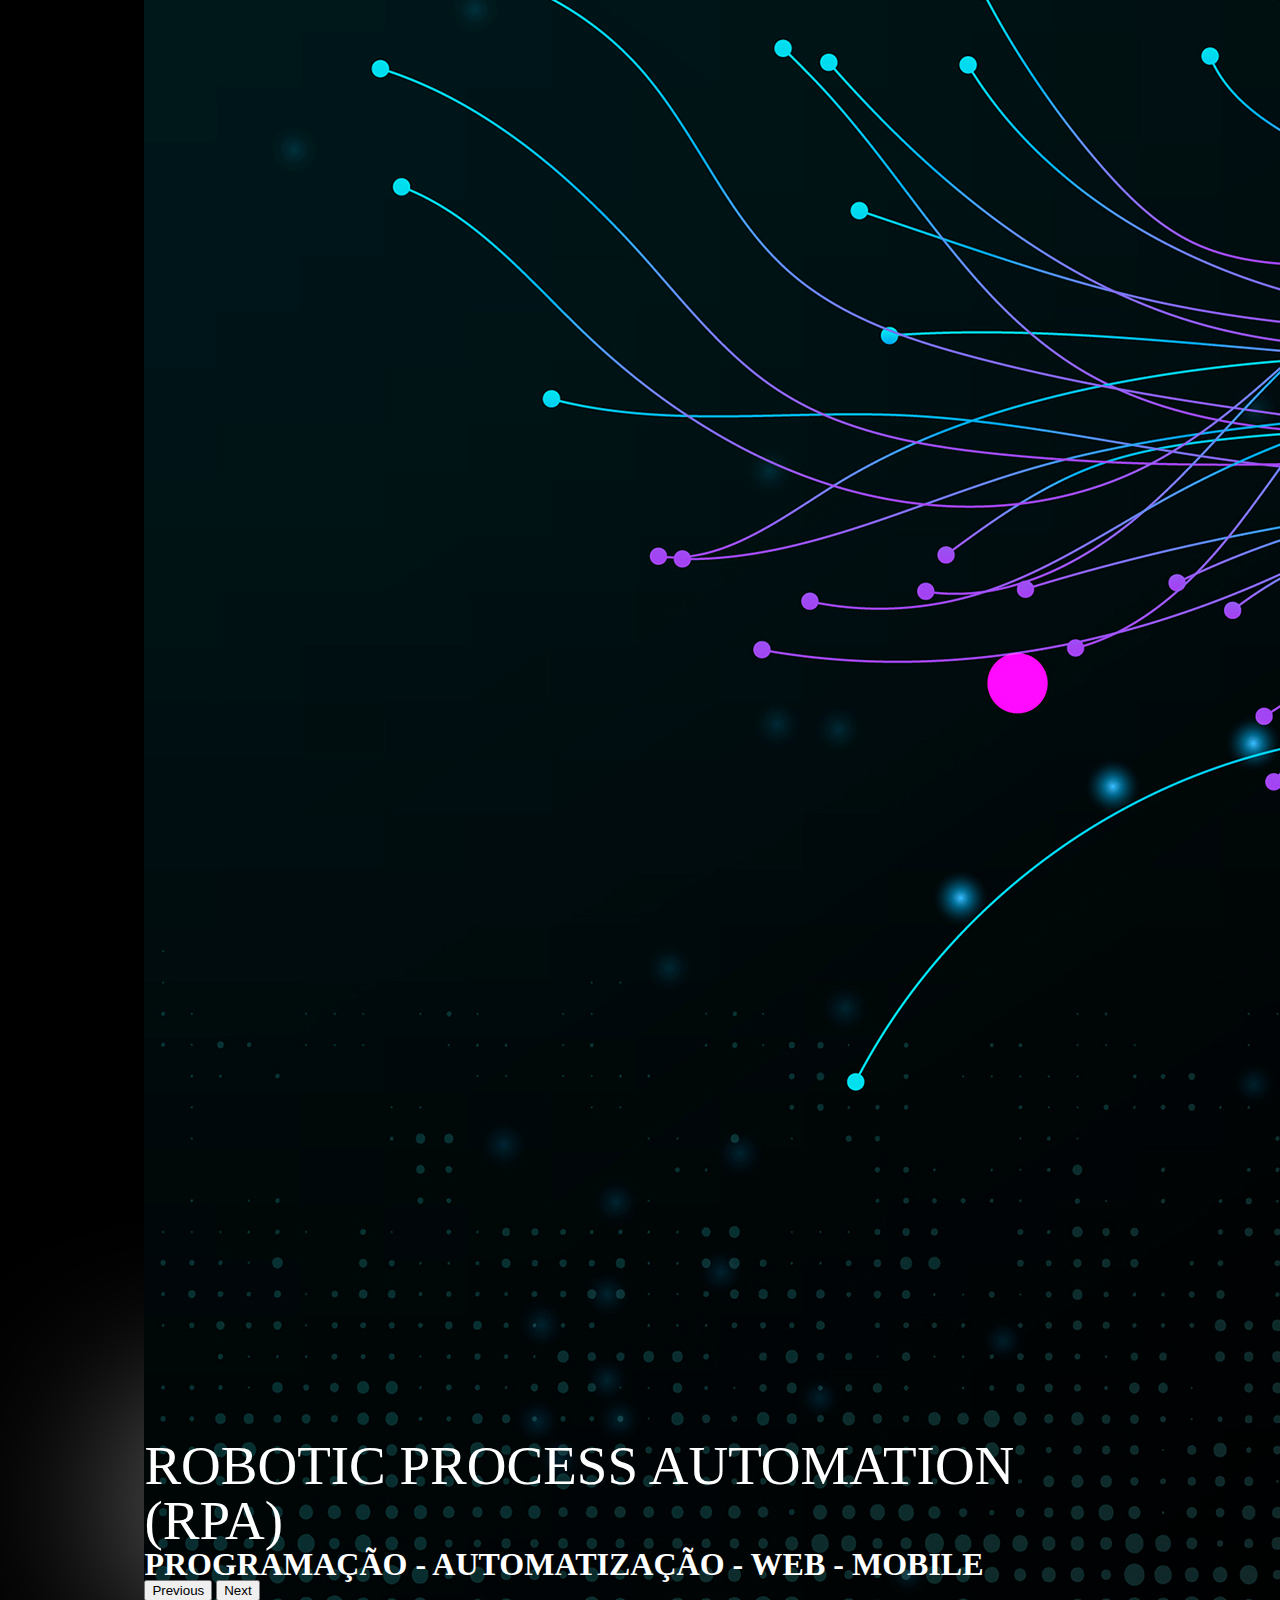
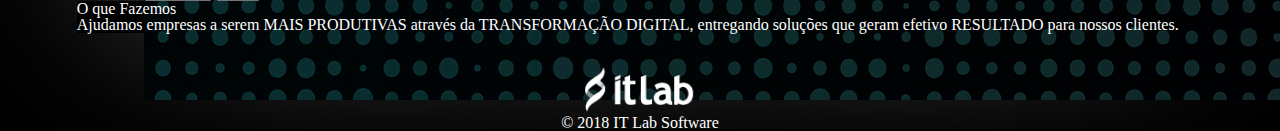
==== commit 0d439631: "3" ====
--- a/html/index.html
+++ b/html/index.html
@@ -23,20 +23,47 @@
   assim eu digo que tenho no meu header uma img e uma barra de nagegação com 4 ítens -->
 
     <header class="container">
-      <img class="img_menu" src="../img/logoorigem.png" alt="logo It Lab">
-      <nav class="menu">
+      <nav class="navbar navbar-expand-lg navbar-light bg-light">
+        <div class="container-fluid">
+          <img src="../img/logoorigem.png"><a class="navbar-brand" href="#inicio"></a>
+          <button class="navbar-toggler" type="button" data-bs-toggle="collapse" data-bs-target="#navbarToggleExternalContent" aria-controls="navbarToggleExternalContent" aria-expanded="false" aria-label="Toggle navigation">
+      <span class="navbar-toggler-icon"></span>
+    </button>
+          <div class="collapse navbar-collapse" id="navbarSupportedContent">
+            <ul class="navbar-nav me-auto mb-2 mb-lg-0">
 
-        <ul>
-          <li><a href="#"></a>Sobre a Itlab e C&I</li>
-          <li><a href="#"></a>Serviços</li>
-          <li><a href="#"></a>Clientes & Cases</li>
-          <li><a href="#"></a>Contato</li>
-        </ul>
-      
+              <li class="nav-item">
+                <a class="nav-link active" style="color: white;" aria-current="page" href="#">Home</a>
+              </li>
+
+              <li class="nav-item">
+                <a class="nav-link" style="color: white;" href="#">It Lab Services</a>
+              </li>
+
+              <li class="nav-item dropdown">
+                <a class="nav-link dropdown-toggle" style="color: white;" href="#" id="navbarDropdown" role="button" data-bs-toggle="dropdown" aria-expanded="false">
+                  Contato
+                </a>
+                <ul class="dropdown-menu" style="background-color: black;" aria-labelledby="navbarDropdown">
+                  <li><a class="dropdown-item" style="color: white;" href="#">Fale Conosco</a></li>
+                  <li><a class="dropdown-item" style="color: white;" href="#">Trabalhe Conosco</a></li>
+                  <li><hr class="dropdown-divider"></li>
+                  <li><a class="dropdown-item" style="color: white;" href="#">Benefícios It Lab</a></li>
+                </ul>
+              </li>
+            </ul>
+
+            <form class="d-flex">
+              <input class="form-control me-2" type="search" placeholder="Search" aria-label="Search">
+              <button class="btn btn-outline-success" type="submit">Search</button>
+            </form>
+          </div>
+        </div>
       </nav>
+      <!--******************************************  -->
     </header>
     
-    <main>
+    <main id="inicio">
       <section class="container">
         <!-- coloquei um max-width de 70% para adaptar isso ao responsive -->
         <div id="carouselExampleCaptions" class="carousel slide" data-bs-ride="carousel" style="max-width: 100%;max-height: 50%;">
--- a/css/index.css
+++ b/css/index.css
@@ -1,8 +1,16 @@
 @charset "UTF-8";
 
-#container-fluid {
+#container {
     max-width: 100%;
     max-height: 100%;
+}
+
+.container-fluid {
+    background-color: black;
+}
+
+.nav-link {
+    color: white;
 }
 
 .inicio {
@@ -62,4 +70,4 @@
 .copyright {
     text-align: center;
     font-size: 1rem;
-}+}
